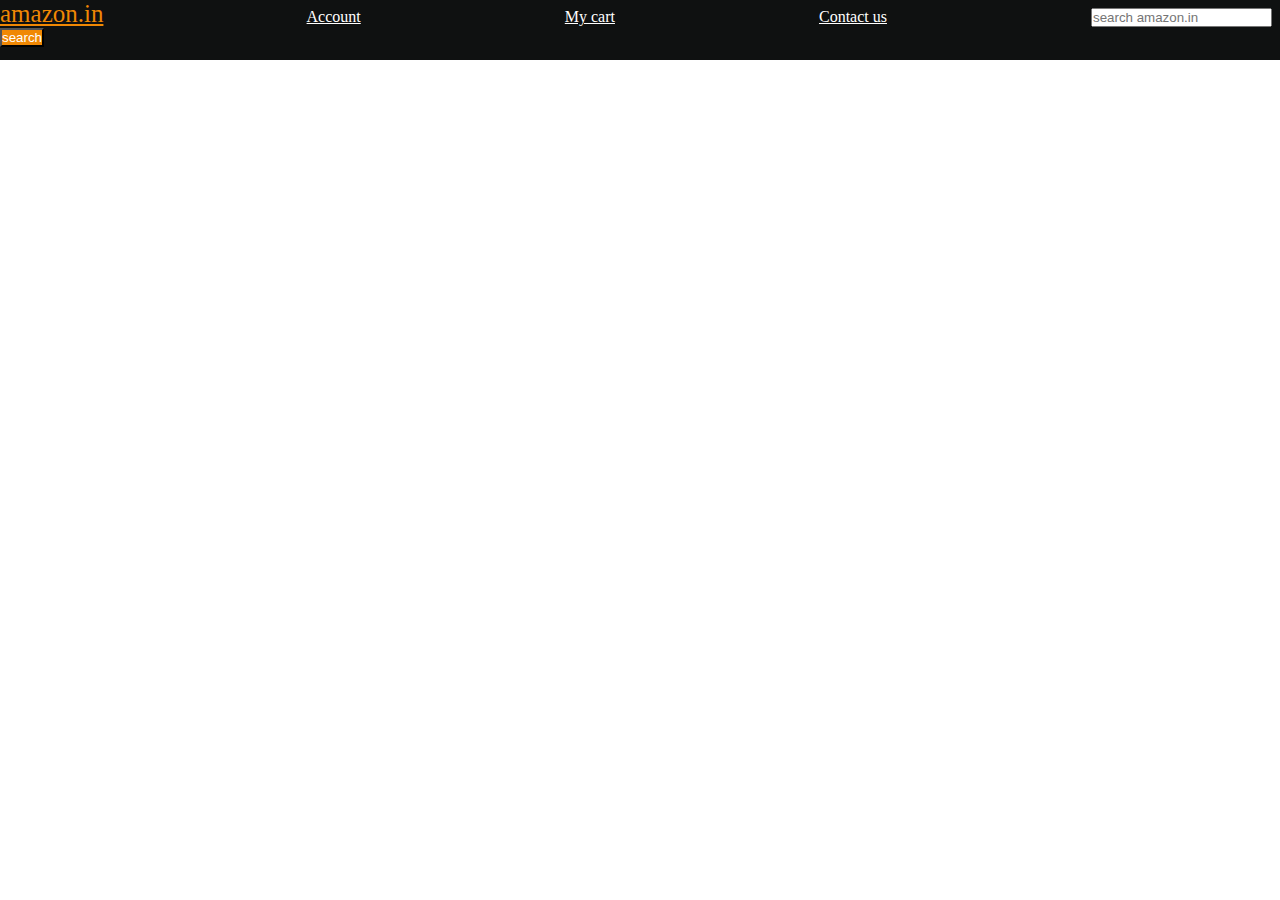
==== index.html @ f3f08e01 "first commit" ====
<!DOCTYPE html>
<html lang="en">
<head>
    <meta charset="UTF-8">
    <meta name="viewport" content="width=device-width, initial-scale=1.0">
    <title>css Leve l</title>
    <link rel="stylesheet" href="style/style.css">
</head>
<body>
  <div id="navbar">
    <a id="logo" href="#"> amazon.in</a>
    <a href="#">Account</a>
    <a href="#">My cart</a>
    <a href="#">Contact us</a>
        <input placeholder="search amazon.in">
        <button>search</button>
  </div>

</body>
</html>
---- style/style.css ----
*{
    color: white;
    padding: 0%;
    margin: 0%;
}

#navbar{
    height: 60px;
    background-color:#0f1111;
}

button{
    background-color: #f08804;
}
#logo{
    color: #f08804;
    font-size: 25px;
}
a{
    margin-right: 200px;
}
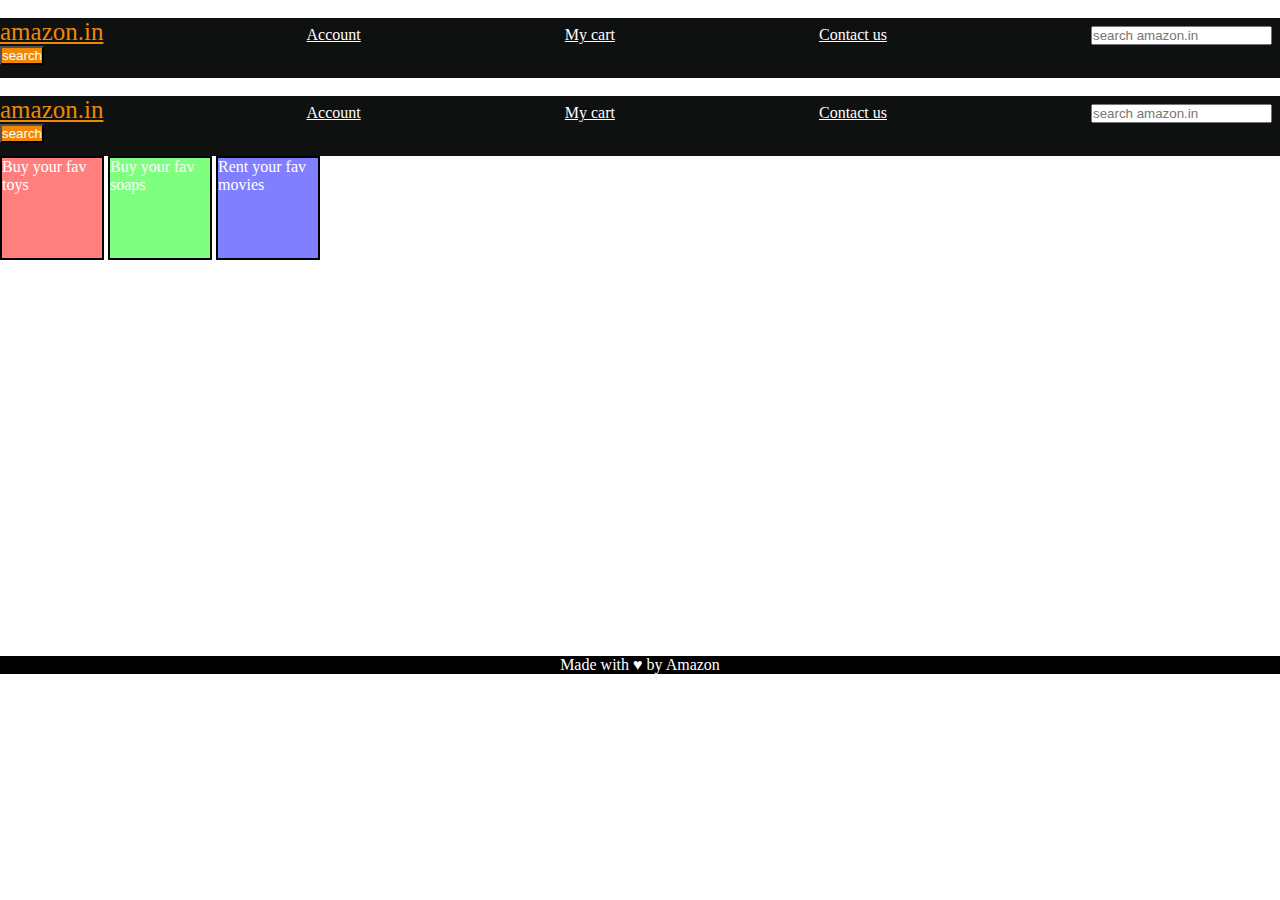
==== commit d614bd28: "first commit" ====
--- a/index.html
+++ b/index.html
@@ -7,6 +7,7 @@
     <link rel="stylesheet" href="style/style.css">
 </head>
 <body>
+<<<<<<< HEAD
   <div id="navbar">
     <a id="logo" href="#"> amazon.in</a>
     <a href="#">Account</a>
@@ -16,5 +17,25 @@
         <button>search</button>
   </div>
 
+=======
+<header>
+    <div id="navbar">
+        <a id="logo" href="#"> amazon.in</a>
+        <a href="#">Account</a>
+        <a href="#">My cart</a>
+        <a href="#">Contact us</a>
+            <input placeholder="search amazon.in">
+            <button>search</button>
+      </div>
+</header>
+<div id="content">
+    <div class="contentbox" style="background-color: rgba(255,0,0,0.5);"> Buy your fav toys </div>
+    <div class="contentbox" style="background-color: rgba(0,255,0,0.5);"> Buy your fav soaps </div>
+    <div class="contentbox" style="background-color: rgba(0,0,255,0.5);"> Rent your fav movies </div>
+</div>
+<footer>
+    Made with &hearts; by Amazon 
+</footer>
+>>>>>>> 523f1fd (first commit)
 </body>
 </html>--- a/style/style.css
+++ b/style/style.css
@@ -18,4 +18,20 @@
 }
 a{
     margin-right: 200px;
+<<<<<<< HEAD
+=======
+}
+.contentbox {
+    height: 100px;
+    width: 100px;
+    border: 2px solid black;   
+    display: inline-block;
+}
+#content {
+    height: 500px;
+}
+footer{
+    background-color: black;
+    text-align: center;
+>>>>>>> 523f1fd (first commit)
 }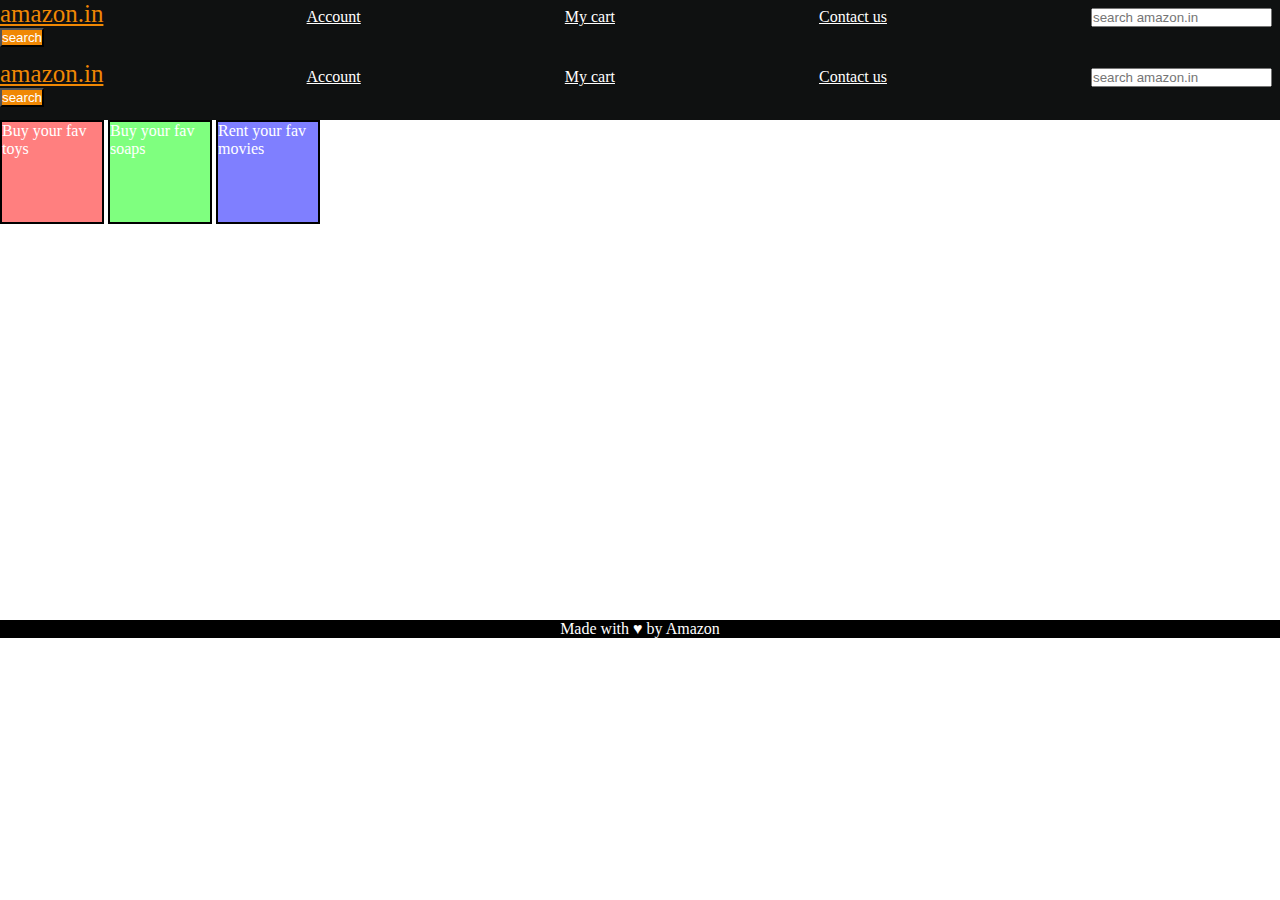
==== commit be72e0fe: "##" ====
--- a/index.html
+++ b/index.html
@@ -7,7 +7,6 @@
     <link rel="stylesheet" href="style/style.css">
 </head>
 <body>
-<<<<<<< HEAD
   <div id="navbar">
     <a id="logo" href="#"> amazon.in</a>
     <a href="#">Account</a>
@@ -16,8 +15,6 @@
         <input placeholder="search amazon.in">
         <button>search</button>
   </div>
-
-=======
 <header>
     <div id="navbar">
         <a id="logo" href="#"> amazon.in</a>
@@ -36,6 +33,5 @@
 <footer>
     Made with &hearts; by Amazon 
 </footer>
->>>>>>> 523f1fd (first commit)
 </body>
 </html>--- a/style/style.css
+++ b/style/style.css
@@ -33,5 +33,5 @@
 footer{
     background-color: black;
     text-align: center;
->>>>>>> 523f1fd (first commit)
+>>>>>>> 523f1fd (second commit)
 }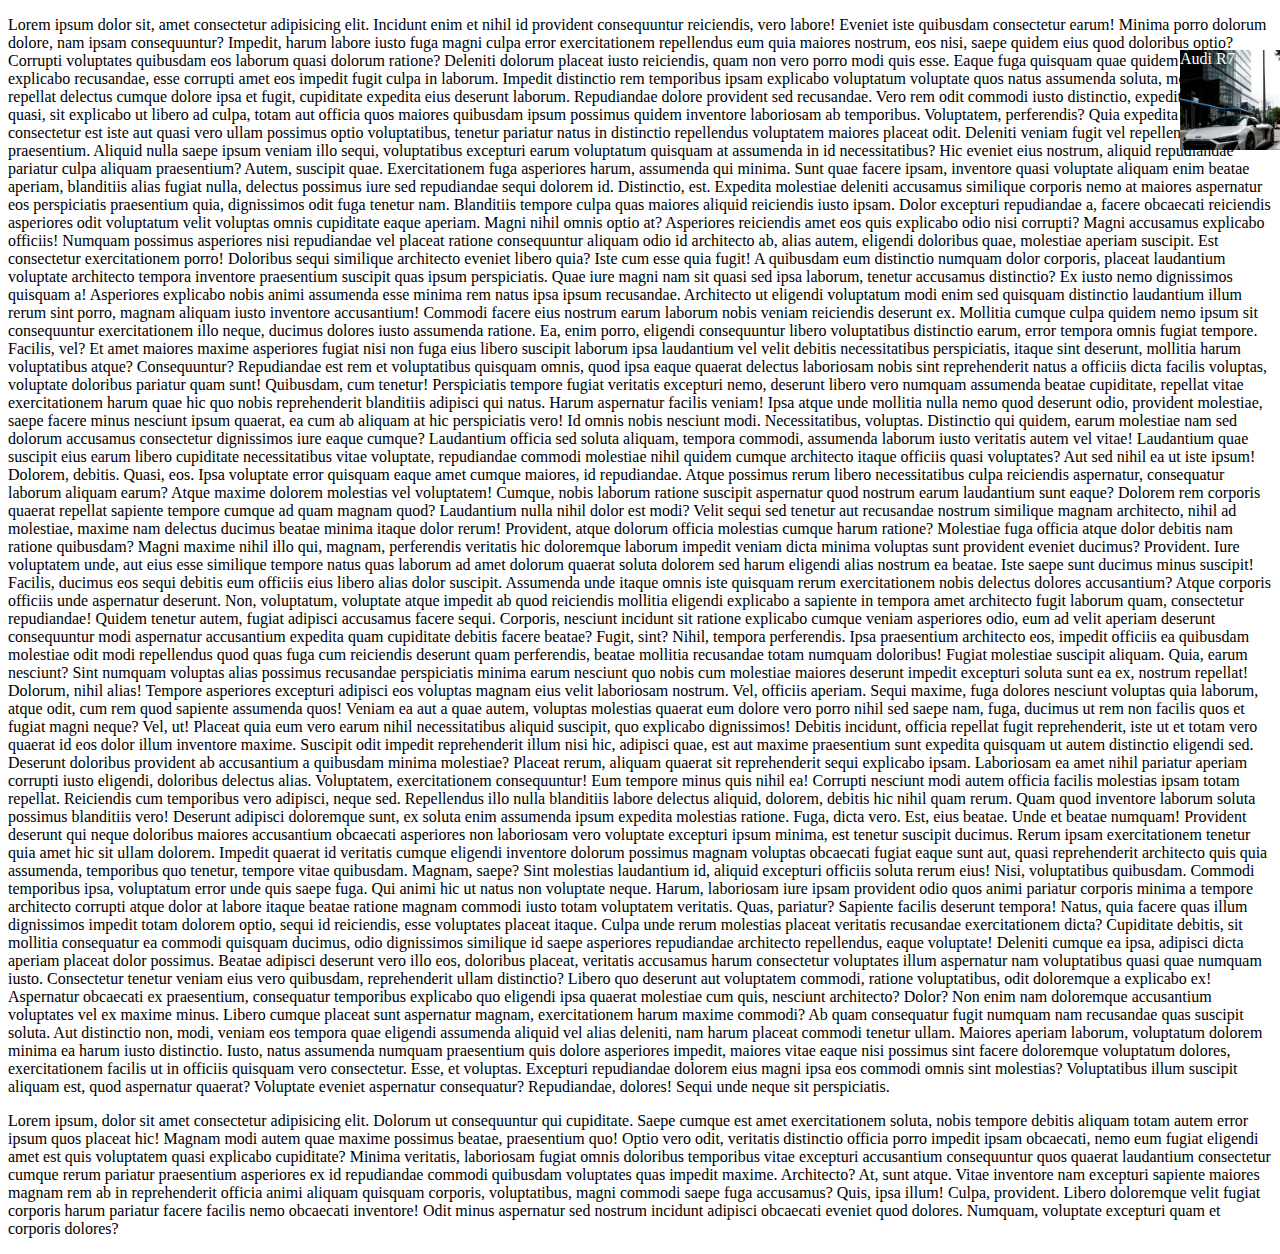
==== commit fc07acfb: "Practice set 5" ====
--- a/index.html
+++ b/index.html
@@ -3,35 +3,68 @@
 <head>
     <meta charset="UTF-8">
     <meta name="viewport" content="width=device-width, initial-scale=1.0">
-    <title>css Leve l</title>
-    <link rel="stylesheet" href="style/style.css">
+    <title>Practice set</title>
+    <link rel="stylesheet" href="style.css">
+
 </head>
 <body>
-  <div id="navbar">
-    <a id="logo" href="#"> amazon.in</a>
-    <a href="#">Account</a>
-    <a href="#">My cart</a>
-    <a href="#">Contact us</a>
-        <input placeholder="search amazon.in">
-        <button>search</button>
-  </div>
-<header>
-    <div id="navbar">
-        <a id="logo" href="#"> amazon.in</a>
-        <a href="#">Account</a>
-        <a href="#">My cart</a>
-        <a href="#">Contact us</a>
-            <input placeholder="search amazon.in">
-            <button>search</button>
-      </div>
-</header>
-<div id="content">
-    <div class="contentbox" style="background-color: rgba(255,0,0,0.5);"> Buy your fav toys </div>
-    <div class="contentbox" style="background-color: rgba(0,255,0,0.5);"> Buy your fav soaps </div>
-    <div class="contentbox" style="background-color: rgba(0,0,255,0.5);"> Rent your fav movies </div>
-</div>
-<footer>
-    Made with &hearts; by Amazon 
-</footer>
+  <p>Lorem ipsum dolor sit, amet consectetur adipisicing elit. Incidunt enim et nihil id provident consequuntur reiciendis, vero labore! Eveniet iste quibusdam consectetur earum! Minima porro dolorum dolore, nam ipsam consequuntur?
+  Impedit, harum labore iusto fuga magni culpa error exercitationem repellendus eum quia maiores nostrum, eos nisi, saepe quidem eius quod doloribus optio? Corrupti voluptates quibusdam eos laborum quasi dolorum ratione?
+  Deleniti dolorum placeat iusto reiciendis, quam non vero porro modi quis esse. Eaque fuga quisquam quae quidem sint magni explicabo recusandae, esse corrupti amet eos impedit fugit culpa in laborum.
+  Impedit distinctio rem temporibus ipsam explicabo voluptatum voluptate quos natus assumenda soluta, molestias, repellat delectus cumque dolore ipsa et fugit, cupiditate expedita eius deserunt laborum. Repudiandae dolore provident sed recusandae.
+  Vero rem odit commodi iusto distinctio, expedita perspiciatis quasi, sit explicabo ut libero ad culpa, totam aut officia quos maiores quibusdam ipsum possimus quidem inventore laboriosam ab temporibus. Voluptatem, perferendis?
+  Quia expedita perspiciatis consectetur est iste aut quasi vero ullam possimus optio voluptatibus, tenetur pariatur natus in distinctio repellendus voluptatem maiores placeat odit. Deleniti veniam fugit vel repellendus esse praesentium.
+  Aliquid nulla saepe ipsum veniam illo sequi, voluptatibus excepturi earum voluptatum quisquam at assumenda in id necessitatibus? Hic eveniet eius nostrum, aliquid repudiandae pariatur culpa aliquam praesentium? Autem, suscipit quae.
+  Exercitationem fuga asperiores harum, assumenda qui minima. Sunt quae facere ipsam, inventore quasi voluptate aliquam enim beatae aperiam, blanditiis alias fugiat nulla, delectus possimus iure sed repudiandae sequi dolorem id.
+  Distinctio, est. Expedita molestiae deleniti accusamus similique corporis nemo at maiores aspernatur eos perspiciatis praesentium quia, dignissimos odit fuga tenetur nam. Blanditiis tempore culpa quas maiores aliquid reiciendis iusto ipsam.
+  Dolor excepturi repudiandae a, facere obcaecati reiciendis asperiores odit voluptatum velit voluptas omnis cupiditate eaque aperiam. Magni nihil omnis optio at? Asperiores reiciendis amet eos quis explicabo odio nisi corrupti?
+  Magni accusamus explicabo officiis! Numquam possimus asperiores nisi repudiandae vel placeat ratione consequuntur aliquam odio id architecto ab, alias autem, eligendi doloribus quae, molestiae aperiam suscipit. Est consectetur exercitationem porro!
+  Doloribus sequi similique architecto eveniet libero quia? Iste cum esse quia fugit! A quibusdam eum distinctio numquam dolor corporis, placeat laudantium voluptate architecto tempora inventore praesentium suscipit quas ipsum perspiciatis.
+  Quae iure magni nam sit quasi sed ipsa laborum, tenetur accusamus distinctio? Ex iusto nemo dignissimos quisquam a! Asperiores explicabo nobis animi assumenda esse minima rem natus ipsa ipsum recusandae.
+  Architecto ut eligendi voluptatum modi enim sed quisquam distinctio laudantium illum rerum sint porro, magnam aliquam iusto inventore accusantium! Commodi facere eius nostrum earum laborum nobis veniam reiciendis deserunt ex.
+  Mollitia cumque culpa quidem nemo ipsum sit consequuntur exercitationem illo neque, ducimus dolores iusto assumenda ratione. Ea, enim porro, eligendi consequuntur libero voluptatibus distinctio earum, error tempora omnis fugiat tempore.
+  Facilis, vel? Et amet maiores maxime asperiores fugiat nisi non fuga eius libero suscipit laborum ipsa laudantium vel velit debitis necessitatibus perspiciatis, itaque sint deserunt, mollitia harum voluptatibus atque? Consequuntur?
+  Repudiandae est rem et voluptatibus quisquam omnis, quod ipsa eaque quaerat delectus laboriosam nobis sint reprehenderit natus a officiis dicta facilis voluptas, voluptate doloribus pariatur quam sunt! Quibusdam, cum tenetur!
+  Perspiciatis tempore fugiat veritatis excepturi nemo, deserunt libero vero numquam assumenda beatae cupiditate, repellat vitae exercitationem harum quae hic quo nobis reprehenderit blanditiis adipisci qui natus. Harum aspernatur facilis veniam!
+  Ipsa atque unde mollitia nulla nemo quod deserunt odio, provident molestiae, saepe facere minus nesciunt ipsum quaerat, ea cum ab aliquam at hic perspiciatis vero! Id omnis nobis nesciunt modi.
+  Necessitatibus, voluptas. Distinctio qui quidem, earum molestiae nam sed dolorum accusamus consectetur dignissimos iure eaque cumque? Laudantium officia sed soluta aliquam, tempora commodi, assumenda laborum iusto veritatis autem vel vitae!
+  Laudantium quae suscipit eius earum libero cupiditate necessitatibus vitae voluptate, repudiandae commodi molestiae nihil quidem cumque architecto itaque officiis quasi voluptates? Aut sed nihil ea ut iste ipsum! Dolorem, debitis.
+  Quasi, eos. Ipsa voluptate error quisquam eaque amet cumque maiores, id repudiandae. Atque possimus rerum libero necessitatibus culpa reiciendis aspernatur, consequatur laborum aliquam earum? Atque maxime dolorem molestias vel voluptatem!
+  Cumque, nobis laborum ratione suscipit aspernatur quod nostrum earum laudantium sunt eaque? Dolorem rem corporis quaerat repellat sapiente tempore cumque ad quam magnam quod? Laudantium nulla nihil dolor est modi?
+  Velit sequi sed tenetur aut recusandae nostrum similique magnam architecto, nihil ad molestiae, maxime nam delectus ducimus beatae minima itaque dolor rerum! Provident, atque dolorum officia molestias cumque harum ratione?
+  Molestiae fuga officia atque dolor debitis nam ratione quibusdam? Magni maxime nihil illo qui, magnam, perferendis veritatis hic doloremque laborum impedit veniam dicta minima voluptas sunt provident eveniet ducimus? Provident.
+  Iure voluptatem unde, aut eius esse similique tempore natus quas laborum ad amet dolorum quaerat soluta dolorem sed harum eligendi alias nostrum ea beatae. Iste saepe sunt ducimus minus suscipit!
+  Facilis, ducimus eos sequi debitis eum officiis eius libero alias dolor suscipit. Assumenda unde itaque omnis iste quisquam rerum exercitationem nobis delectus dolores accusantium? Atque corporis officiis unde aspernatur deserunt.
+  Non, voluptatum, voluptate atque impedit ab quod reiciendis mollitia eligendi explicabo a sapiente in tempora amet architecto fugit laborum quam, consectetur repudiandae! Quidem tenetur autem, fugiat adipisci accusamus facere sequi.
+  Corporis, nesciunt incidunt sit ratione explicabo cumque veniam asperiores odio, eum ad velit aperiam deserunt consequuntur modi aspernatur accusantium expedita quam cupiditate debitis facere beatae? Fugit, sint? Nihil, tempora perferendis.
+  Ipsa praesentium architecto eos, impedit officiis ea quibusdam molestiae odit modi repellendus quod quas fuga cum reiciendis deserunt quam perferendis, beatae mollitia recusandae totam numquam doloribus! Fugiat molestiae suscipit aliquam.
+  Quia, earum nesciunt? Sint numquam voluptas alias possimus recusandae perspiciatis minima earum nesciunt quo nobis cum molestiae maiores deserunt impedit excepturi soluta sunt ea ex, nostrum repellat! Dolorum, nihil alias!
+  Tempore asperiores excepturi adipisci eos voluptas magnam eius velit laboriosam nostrum. Vel, officiis aperiam. Sequi maxime, fuga dolores nesciunt voluptas quia laborum, atque odit, cum rem quod sapiente assumenda quos!
+  Veniam ea aut a quae autem, voluptas molestias quaerat eum dolore vero porro nihil sed saepe nam, fuga, ducimus ut rem non facilis quos et fugiat magni neque? Vel, ut!
+  Placeat quia eum vero earum nihil necessitatibus aliquid suscipit, quo explicabo dignissimos! Debitis incidunt, officia repellat fugit reprehenderit, iste ut et totam vero quaerat id eos dolor illum inventore maxime.
+  Suscipit odit impedit reprehenderit illum nisi hic, adipisci quae, est aut maxime praesentium sunt expedita quisquam ut autem distinctio eligendi sed. Deserunt doloribus provident ab accusantium a quibusdam minima molestiae?
+  Placeat rerum, aliquam quaerat sit reprehenderit sequi explicabo ipsam. Laboriosam ea amet nihil pariatur aperiam corrupti iusto eligendi, doloribus delectus alias. Voluptatem, exercitationem consequuntur! Eum tempore minus quis nihil ea!
+  Corrupti nesciunt modi autem officia facilis molestias ipsam totam repellat. Reiciendis cum temporibus vero adipisci, neque sed. Repellendus illo nulla blanditiis labore delectus aliquid, dolorem, debitis hic nihil quam rerum.
+  Quam quod inventore laborum soluta possimus blanditiis vero! Deserunt adipisci doloremque sunt, ex soluta enim assumenda ipsum expedita molestias ratione. Fuga, dicta vero. Est, eius beatae. Unde et beatae numquam!
+  Provident deserunt qui neque doloribus maiores accusantium obcaecati asperiores non laboriosam vero voluptate excepturi ipsum minima, est tenetur suscipit ducimus. Rerum ipsam exercitationem tenetur quia amet hic sit ullam dolorem.
+  Impedit quaerat id veritatis cumque eligendi inventore dolorum possimus magnam voluptas obcaecati fugiat eaque sunt aut, quasi reprehenderit architecto quis quia assumenda, temporibus quo tenetur, tempore vitae quibusdam. Magnam, saepe?
+  Sint molestias laudantium id, aliquid excepturi officiis soluta rerum eius! Nisi, voluptatibus quibusdam. Commodi temporibus ipsa, voluptatum error unde quis saepe fuga. Qui animi hic ut natus non voluptate neque.
+  Harum, laboriosam iure ipsam provident odio quos animi pariatur corporis minima a tempore architecto corrupti atque dolor at labore itaque beatae ratione magnam commodi iusto totam voluptatem veritatis. Quas, pariatur?
+  Sapiente facilis deserunt tempora! Natus, quia facere quas illum dignissimos impedit totam dolorem optio, sequi id reiciendis, esse voluptates placeat itaque. Culpa unde rerum molestias placeat veritatis recusandae exercitationem dicta?
+  Cupiditate debitis, sit mollitia consequatur ea commodi quisquam ducimus, odio dignissimos similique id saepe asperiores repudiandae architecto repellendus, eaque voluptate! Deleniti cumque ea ipsa, adipisci dicta aperiam placeat dolor possimus.
+  Beatae adipisci deserunt vero illo eos, doloribus placeat, veritatis accusamus harum consectetur voluptates illum aspernatur nam voluptatibus quasi quae numquam iusto. Consectetur tenetur veniam eius vero quibusdam, reprehenderit ullam distinctio?
+  Libero quo deserunt aut voluptatem commodi, ratione voluptatibus, odit doloremque a explicabo ex! Aspernatur obcaecati ex praesentium, consequatur temporibus explicabo quo eligendi ipsa quaerat molestiae cum quis, nesciunt architecto? Dolor?
+  Non enim nam doloremque accusantium voluptates vel ex maxime minus. Libero cumque placeat sunt aspernatur magnam, exercitationem harum maxime commodi? Ab quam consequatur fugit numquam nam recusandae quas suscipit soluta.
+  Aut distinctio non, modi, veniam eos tempora quae eligendi assumenda aliquid vel alias deleniti, nam harum placeat commodi tenetur ullam. Maiores aperiam laborum, voluptatum dolorem minima ea harum iusto distinctio.
+  Iusto, natus assumenda numquam praesentium quis dolore asperiores impedit, maiores vitae eaque nisi possimus sint facere doloremque voluptatum dolores, exercitationem facilis ut in officiis quisquam vero consectetur. Esse, et voluptas.
+  Excepturi repudiandae dolorem eius magni ipsa eos commodi omnis sint molestias? Voluptatibus illum suscipit aliquam est, quod aspernatur quaerat? Voluptate eveniet aspernatur consequatur? Repudiandae, dolores! Sequi unde neque sit perspiciatis.
+  </p>
+  <div>Audi R7</div>
+  <p>Lorem ipsum, dolor sit amet consectetur adipisicing elit. Dolorum ut consequuntur qui cupiditate. Saepe cumque est amet exercitationem soluta, nobis tempore debitis aliquam totam autem error ipsum quos placeat hic!
+  Magnam modi autem quae maxime possimus beatae, praesentium quo! Optio vero odit, veritatis distinctio officia porro impedit ipsam obcaecati, nemo eum fugiat eligendi amet est quis voluptatem quasi explicabo cupiditate?
+  Minima veritatis, laboriosam fugiat omnis doloribus temporibus vitae excepturi accusantium consequuntur quos quaerat laudantium consectetur cumque rerum pariatur praesentium asperiores ex id repudiandae commodi quibusdam voluptates quas impedit maxime. Architecto?
+  At, sunt atque. Vitae inventore nam excepturi sapiente maiores magnam rem ab in reprehenderit officia animi aliquam quisquam corporis, voluptatibus, magni commodi saepe fuga accusamus? Quis, ipsa illum! Culpa, provident.
+  Libero doloremque velit fugiat corporis harum pariatur facere facilis nemo obcaecati inventore! Odit minus aspernatur sed nostrum incidunt adipisci obcaecati eveniet quod dolores. Numquam, voluptate excepturi quam et corporis dolores?</p>
+
 </body>
-</html>+</html>
--- a/style.css
+++ b/style.css
@@ -0,0 +1,10 @@
+div {
+    height: 100px;
+    width: 100px;
+    background-image: url(car.jpg.jpg);
+    background-size: cover;
+    color: white;
+    position: fixed;
+    right: 0px;
+    top: 50px;
+}
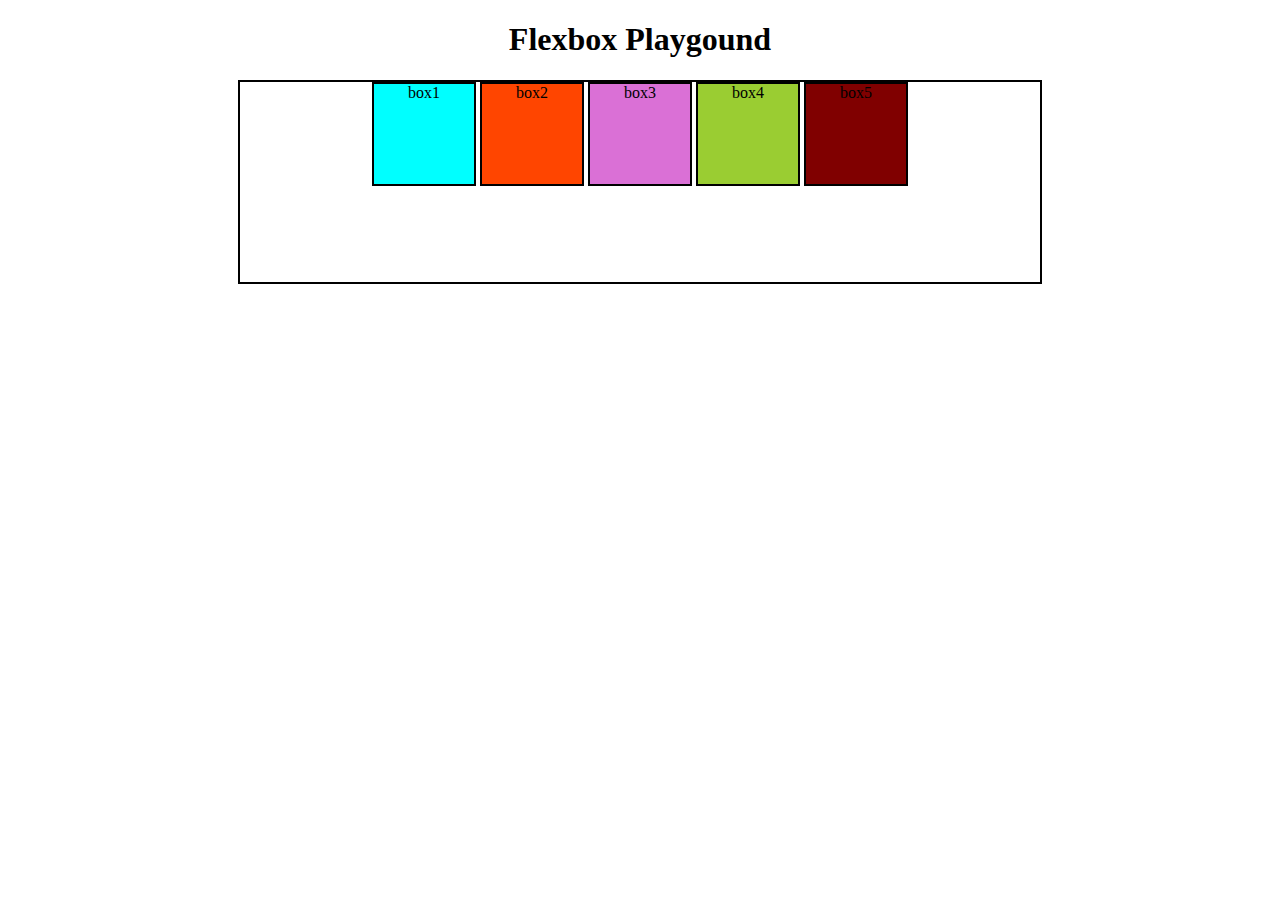
==== commit 498b3e3d: "CSS LEVEL5" ====
--- a/index.html
+++ b/index.html
@@ -3,68 +3,17 @@
 <head>
     <meta charset="UTF-8">
     <meta name="viewport" content="width=device-width, initial-scale=1.0">
-    <title>Practice set</title>
+    <title>CSS LEVEL5</title>
     <link rel="stylesheet" href="style.css">
-
 </head>
 <body>
-  <p>Lorem ipsum dolor sit, amet consectetur adipisicing elit. Incidunt enim et nihil id provident consequuntur reiciendis, vero labore! Eveniet iste quibusdam consectetur earum! Minima porro dolorum dolore, nam ipsam consequuntur?
-  Impedit, harum labore iusto fuga magni culpa error exercitationem repellendus eum quia maiores nostrum, eos nisi, saepe quidem eius quod doloribus optio? Corrupti voluptates quibusdam eos laborum quasi dolorum ratione?
-  Deleniti dolorum placeat iusto reiciendis, quam non vero porro modi quis esse. Eaque fuga quisquam quae quidem sint magni explicabo recusandae, esse corrupti amet eos impedit fugit culpa in laborum.
-  Impedit distinctio rem temporibus ipsam explicabo voluptatum voluptate quos natus assumenda soluta, molestias, repellat delectus cumque dolore ipsa et fugit, cupiditate expedita eius deserunt laborum. Repudiandae dolore provident sed recusandae.
-  Vero rem odit commodi iusto distinctio, expedita perspiciatis quasi, sit explicabo ut libero ad culpa, totam aut officia quos maiores quibusdam ipsum possimus quidem inventore laboriosam ab temporibus. Voluptatem, perferendis?
-  Quia expedita perspiciatis consectetur est iste aut quasi vero ullam possimus optio voluptatibus, tenetur pariatur natus in distinctio repellendus voluptatem maiores placeat odit. Deleniti veniam fugit vel repellendus esse praesentium.
-  Aliquid nulla saepe ipsum veniam illo sequi, voluptatibus excepturi earum voluptatum quisquam at assumenda in id necessitatibus? Hic eveniet eius nostrum, aliquid repudiandae pariatur culpa aliquam praesentium? Autem, suscipit quae.
-  Exercitationem fuga asperiores harum, assumenda qui minima. Sunt quae facere ipsam, inventore quasi voluptate aliquam enim beatae aperiam, blanditiis alias fugiat nulla, delectus possimus iure sed repudiandae sequi dolorem id.
-  Distinctio, est. Expedita molestiae deleniti accusamus similique corporis nemo at maiores aspernatur eos perspiciatis praesentium quia, dignissimos odit fuga tenetur nam. Blanditiis tempore culpa quas maiores aliquid reiciendis iusto ipsam.
-  Dolor excepturi repudiandae a, facere obcaecati reiciendis asperiores odit voluptatum velit voluptas omnis cupiditate eaque aperiam. Magni nihil omnis optio at? Asperiores reiciendis amet eos quis explicabo odio nisi corrupti?
-  Magni accusamus explicabo officiis! Numquam possimus asperiores nisi repudiandae vel placeat ratione consequuntur aliquam odio id architecto ab, alias autem, eligendi doloribus quae, molestiae aperiam suscipit. Est consectetur exercitationem porro!
-  Doloribus sequi similique architecto eveniet libero quia? Iste cum esse quia fugit! A quibusdam eum distinctio numquam dolor corporis, placeat laudantium voluptate architecto tempora inventore praesentium suscipit quas ipsum perspiciatis.
-  Quae iure magni nam sit quasi sed ipsa laborum, tenetur accusamus distinctio? Ex iusto nemo dignissimos quisquam a! Asperiores explicabo nobis animi assumenda esse minima rem natus ipsa ipsum recusandae.
-  Architecto ut eligendi voluptatum modi enim sed quisquam distinctio laudantium illum rerum sint porro, magnam aliquam iusto inventore accusantium! Commodi facere eius nostrum earum laborum nobis veniam reiciendis deserunt ex.
-  Mollitia cumque culpa quidem nemo ipsum sit consequuntur exercitationem illo neque, ducimus dolores iusto assumenda ratione. Ea, enim porro, eligendi consequuntur libero voluptatibus distinctio earum, error tempora omnis fugiat tempore.
-  Facilis, vel? Et amet maiores maxime asperiores fugiat nisi non fuga eius libero suscipit laborum ipsa laudantium vel velit debitis necessitatibus perspiciatis, itaque sint deserunt, mollitia harum voluptatibus atque? Consequuntur?
-  Repudiandae est rem et voluptatibus quisquam omnis, quod ipsa eaque quaerat delectus laboriosam nobis sint reprehenderit natus a officiis dicta facilis voluptas, voluptate doloribus pariatur quam sunt! Quibusdam, cum tenetur!
-  Perspiciatis tempore fugiat veritatis excepturi nemo, deserunt libero vero numquam assumenda beatae cupiditate, repellat vitae exercitationem harum quae hic quo nobis reprehenderit blanditiis adipisci qui natus. Harum aspernatur facilis veniam!
-  Ipsa atque unde mollitia nulla nemo quod deserunt odio, provident molestiae, saepe facere minus nesciunt ipsum quaerat, ea cum ab aliquam at hic perspiciatis vero! Id omnis nobis nesciunt modi.
-  Necessitatibus, voluptas. Distinctio qui quidem, earum molestiae nam sed dolorum accusamus consectetur dignissimos iure eaque cumque? Laudantium officia sed soluta aliquam, tempora commodi, assumenda laborum iusto veritatis autem vel vitae!
-  Laudantium quae suscipit eius earum libero cupiditate necessitatibus vitae voluptate, repudiandae commodi molestiae nihil quidem cumque architecto itaque officiis quasi voluptates? Aut sed nihil ea ut iste ipsum! Dolorem, debitis.
-  Quasi, eos. Ipsa voluptate error quisquam eaque amet cumque maiores, id repudiandae. Atque possimus rerum libero necessitatibus culpa reiciendis aspernatur, consequatur laborum aliquam earum? Atque maxime dolorem molestias vel voluptatem!
-  Cumque, nobis laborum ratione suscipit aspernatur quod nostrum earum laudantium sunt eaque? Dolorem rem corporis quaerat repellat sapiente tempore cumque ad quam magnam quod? Laudantium nulla nihil dolor est modi?
-  Velit sequi sed tenetur aut recusandae nostrum similique magnam architecto, nihil ad molestiae, maxime nam delectus ducimus beatae minima itaque dolor rerum! Provident, atque dolorum officia molestias cumque harum ratione?
-  Molestiae fuga officia atque dolor debitis nam ratione quibusdam? Magni maxime nihil illo qui, magnam, perferendis veritatis hic doloremque laborum impedit veniam dicta minima voluptas sunt provident eveniet ducimus? Provident.
-  Iure voluptatem unde, aut eius esse similique tempore natus quas laborum ad amet dolorum quaerat soluta dolorem sed harum eligendi alias nostrum ea beatae. Iste saepe sunt ducimus minus suscipit!
-  Facilis, ducimus eos sequi debitis eum officiis eius libero alias dolor suscipit. Assumenda unde itaque omnis iste quisquam rerum exercitationem nobis delectus dolores accusantium? Atque corporis officiis unde aspernatur deserunt.
-  Non, voluptatum, voluptate atque impedit ab quod reiciendis mollitia eligendi explicabo a sapiente in tempora amet architecto fugit laborum quam, consectetur repudiandae! Quidem tenetur autem, fugiat adipisci accusamus facere sequi.
-  Corporis, nesciunt incidunt sit ratione explicabo cumque veniam asperiores odio, eum ad velit aperiam deserunt consequuntur modi aspernatur accusantium expedita quam cupiditate debitis facere beatae? Fugit, sint? Nihil, tempora perferendis.
-  Ipsa praesentium architecto eos, impedit officiis ea quibusdam molestiae odit modi repellendus quod quas fuga cum reiciendis deserunt quam perferendis, beatae mollitia recusandae totam numquam doloribus! Fugiat molestiae suscipit aliquam.
-  Quia, earum nesciunt? Sint numquam voluptas alias possimus recusandae perspiciatis minima earum nesciunt quo nobis cum molestiae maiores deserunt impedit excepturi soluta sunt ea ex, nostrum repellat! Dolorum, nihil alias!
-  Tempore asperiores excepturi adipisci eos voluptas magnam eius velit laboriosam nostrum. Vel, officiis aperiam. Sequi maxime, fuga dolores nesciunt voluptas quia laborum, atque odit, cum rem quod sapiente assumenda quos!
-  Veniam ea aut a quae autem, voluptas molestias quaerat eum dolore vero porro nihil sed saepe nam, fuga, ducimus ut rem non facilis quos et fugiat magni neque? Vel, ut!
-  Placeat quia eum vero earum nihil necessitatibus aliquid suscipit, quo explicabo dignissimos! Debitis incidunt, officia repellat fugit reprehenderit, iste ut et totam vero quaerat id eos dolor illum inventore maxime.
-  Suscipit odit impedit reprehenderit illum nisi hic, adipisci quae, est aut maxime praesentium sunt expedita quisquam ut autem distinctio eligendi sed. Deserunt doloribus provident ab accusantium a quibusdam minima molestiae?
-  Placeat rerum, aliquam quaerat sit reprehenderit sequi explicabo ipsam. Laboriosam ea amet nihil pariatur aperiam corrupti iusto eligendi, doloribus delectus alias. Voluptatem, exercitationem consequuntur! Eum tempore minus quis nihil ea!
-  Corrupti nesciunt modi autem officia facilis molestias ipsam totam repellat. Reiciendis cum temporibus vero adipisci, neque sed. Repellendus illo nulla blanditiis labore delectus aliquid, dolorem, debitis hic nihil quam rerum.
-  Quam quod inventore laborum soluta possimus blanditiis vero! Deserunt adipisci doloremque sunt, ex soluta enim assumenda ipsum expedita molestias ratione. Fuga, dicta vero. Est, eius beatae. Unde et beatae numquam!
-  Provident deserunt qui neque doloribus maiores accusantium obcaecati asperiores non laboriosam vero voluptate excepturi ipsum minima, est tenetur suscipit ducimus. Rerum ipsam exercitationem tenetur quia amet hic sit ullam dolorem.
-  Impedit quaerat id veritatis cumque eligendi inventore dolorum possimus magnam voluptas obcaecati fugiat eaque sunt aut, quasi reprehenderit architecto quis quia assumenda, temporibus quo tenetur, tempore vitae quibusdam. Magnam, saepe?
-  Sint molestias laudantium id, aliquid excepturi officiis soluta rerum eius! Nisi, voluptatibus quibusdam. Commodi temporibus ipsa, voluptatum error unde quis saepe fuga. Qui animi hic ut natus non voluptate neque.
-  Harum, laboriosam iure ipsam provident odio quos animi pariatur corporis minima a tempore architecto corrupti atque dolor at labore itaque beatae ratione magnam commodi iusto totam voluptatem veritatis. Quas, pariatur?
-  Sapiente facilis deserunt tempora! Natus, quia facere quas illum dignissimos impedit totam dolorem optio, sequi id reiciendis, esse voluptates placeat itaque. Culpa unde rerum molestias placeat veritatis recusandae exercitationem dicta?
-  Cupiditate debitis, sit mollitia consequatur ea commodi quisquam ducimus, odio dignissimos similique id saepe asperiores repudiandae architecto repellendus, eaque voluptate! Deleniti cumque ea ipsa, adipisci dicta aperiam placeat dolor possimus.
-  Beatae adipisci deserunt vero illo eos, doloribus placeat, veritatis accusamus harum consectetur voluptates illum aspernatur nam voluptatibus quasi quae numquam iusto. Consectetur tenetur veniam eius vero quibusdam, reprehenderit ullam distinctio?
-  Libero quo deserunt aut voluptatem commodi, ratione voluptatibus, odit doloremque a explicabo ex! Aspernatur obcaecati ex praesentium, consequatur temporibus explicabo quo eligendi ipsa quaerat molestiae cum quis, nesciunt architecto? Dolor?
-  Non enim nam doloremque accusantium voluptates vel ex maxime minus. Libero cumque placeat sunt aspernatur magnam, exercitationem harum maxime commodi? Ab quam consequatur fugit numquam nam recusandae quas suscipit soluta.
-  Aut distinctio non, modi, veniam eos tempora quae eligendi assumenda aliquid vel alias deleniti, nam harum placeat commodi tenetur ullam. Maiores aperiam laborum, voluptatum dolorem minima ea harum iusto distinctio.
-  Iusto, natus assumenda numquam praesentium quis dolore asperiores impedit, maiores vitae eaque nisi possimus sint facere doloremque voluptatum dolores, exercitationem facilis ut in officiis quisquam vero consectetur. Esse, et voluptas.
-  Excepturi repudiandae dolorem eius magni ipsa eos commodi omnis sint molestias? Voluptatibus illum suscipit aliquam est, quod aspernatur quaerat? Voluptate eveniet aspernatur consequatur? Repudiandae, dolores! Sequi unde neque sit perspiciatis.
-  </p>
-  <div>Audi R7</div>
-  <p>Lorem ipsum, dolor sit amet consectetur adipisicing elit. Dolorum ut consequuntur qui cupiditate. Saepe cumque est amet exercitationem soluta, nobis tempore debitis aliquam totam autem error ipsum quos placeat hic!
-  Magnam modi autem quae maxime possimus beatae, praesentium quo! Optio vero odit, veritatis distinctio officia porro impedit ipsam obcaecati, nemo eum fugiat eligendi amet est quis voluptatem quasi explicabo cupiditate?
-  Minima veritatis, laboriosam fugiat omnis doloribus temporibus vitae excepturi accusantium consequuntur quos quaerat laudantium consectetur cumque rerum pariatur praesentium asperiores ex id repudiandae commodi quibusdam voluptates quas impedit maxime. Architecto?
-  At, sunt atque. Vitae inventore nam excepturi sapiente maiores magnam rem ab in reprehenderit officia animi aliquam quisquam corporis, voluptatibus, magni commodi saepe fuga accusamus? Quis, ipsa illum! Culpa, provident.
-  Libero doloremque velit fugiat corporis harum pariatur facere facilis nemo obcaecati inventore! Odit minus aspernatur sed nostrum incidunt adipisci obcaecati eveniet quod dolores. Numquam, voluptate excepturi quam et corporis dolores?</p>
-
+<h1>Flexbox Playgound</h1>
+<div id="container">
+  <div id="box1">box1</div>
+  <div id="box2">box2</div>
+  <div id="box3">box3</div>
+  <div id="box4">box4</div>
+  <div id="box5">box5</div>
+</div>
 </body>
 </html>
--- a/style.css
+++ b/style.css
@@ -1,10 +1,41 @@
+body{
+    text-align: center;
+}
+
 div {
     height: 100px;
     width: 100px;
-    background-image: url(car.jpg.jpg);
-    background-size: cover;
-    color: white;
-    position: fixed;
-    right: 0px;
-    top: 50px;
+    display: inline-block;
+    border: 2px solid black;
 }
+
+#container {
+    width: 800px;
+    height: 200px;
+}
+
+#box1 {
+    background-color: aqua;
+}
+
+#box2 {
+    background-color: orangered;
+}
+
+#box3 {
+    background-color: orchid;
+}
+
+#box4 {
+    background-color: yellowgreen;
+}
+
+#box5 {
+    background-color: maroon;
+}
+
+
+
+ 
+
+
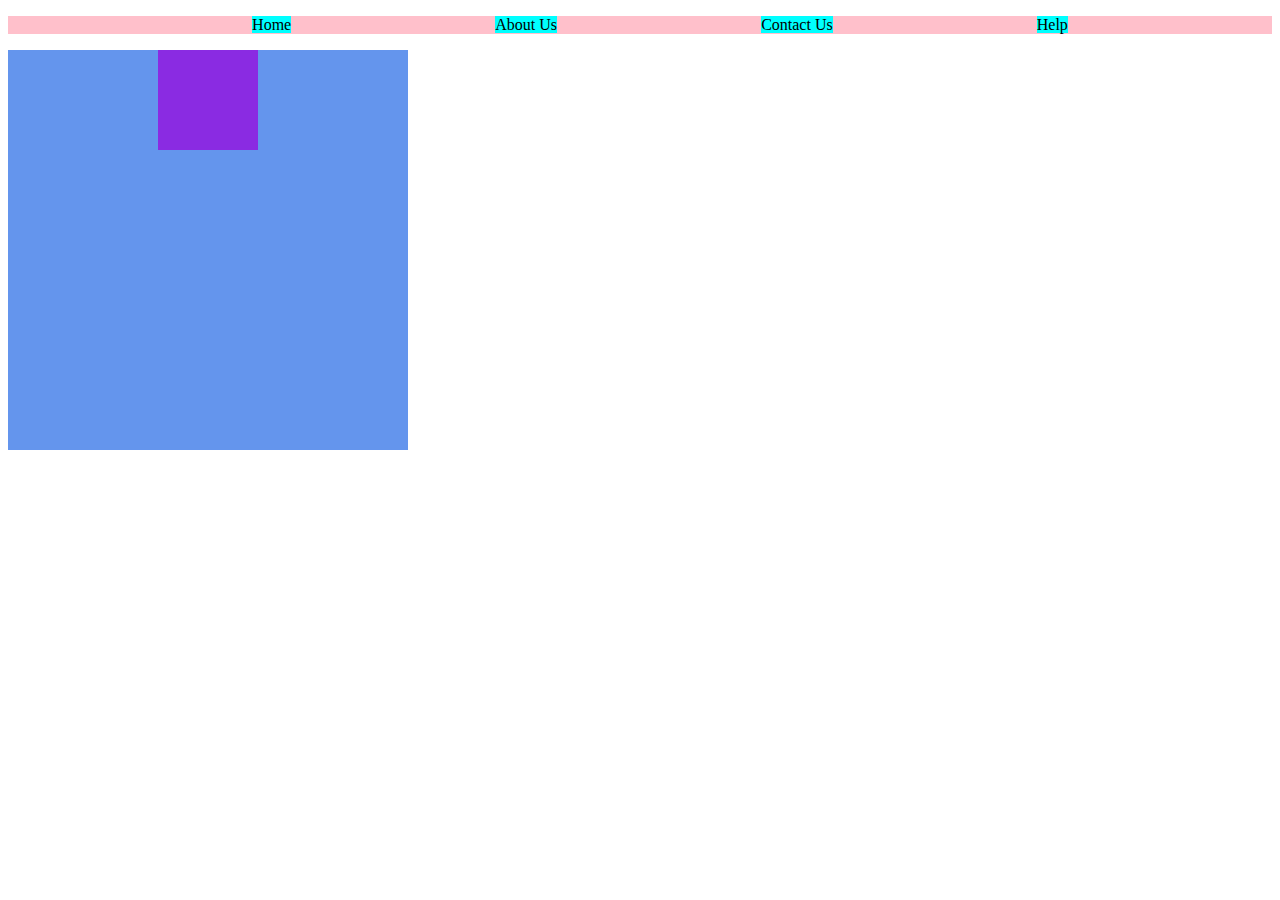
==== commit 57b92a2b: "PRACTICE SHEET6" ====
--- a/index.html
+++ b/index.html
@@ -3,17 +3,19 @@
 <head>
     <meta charset="UTF-8">
     <meta name="viewport" content="width=device-width, initial-scale=1.0">
-    <title>CSS LEVEL5</title>
+    <title>PRACTICE SET6</title>
     <link rel="stylesheet" href="style.css">
+
 </head>
 <body>
-<h1>Flexbox Playgound</h1>
-<div id="container">
-  <div id="box1">box1</div>
-  <div id="box2">box2</div>
-  <div id="box3">box3</div>
-  <div id="box4">box4</div>
-  <div id="box5">box5</div>
-</div>
+    <ul class="navbar">
+    <li><a href="#">Home</a></li>
+    <li><a href="#">About Us</a></li>
+    <li><a href="#">Contact Us</a></li>
+    <li><a href="#">Help</a></li>
+  </ul>
+  <div class="outer">
+    <div class="inner"></div>
+  </div>
 </body>
 </html>
--- a/style.css
+++ b/style.css
@@ -1,38 +1,36 @@
-body{
-    text-align: center;
+.navbar {
+    background-color: pink;
+    display: flex;
+    justify-content: space-evenly;
 }
 
-div {
-    height: 100px;
-    width: 100px;
-    display: inline-block;
-    border: 2px solid black;
-}
-
-#container {
-    width: 800px;
-    height: 200px;
-}
-
-#box1 {
+a {
+    text-decoration: none;
+    color: black;
     background-color: aqua;
 }
 
-#box2 {
-    background-color: orangered;
+li {
+    list-style-type: none;
+    display: inline;
 }
 
-#box3 {
-    background-color: orchid;
+.inner {
+    height: 100px;
+    width: 100px;
+    background-color: blueviolet;
+    align-self: flex-start;
 }
 
-#box4 {
-    background-color: yellowgreen;
+.outer {
+    height: 400px;
+    width: 400px;
+    background-color: cornflowerblue;
+    display: flex;
+    justify-content: center;
+    align-items: center; 
 }
 
-#box5 {
-    background-color: maroon;
-}
 
 
 
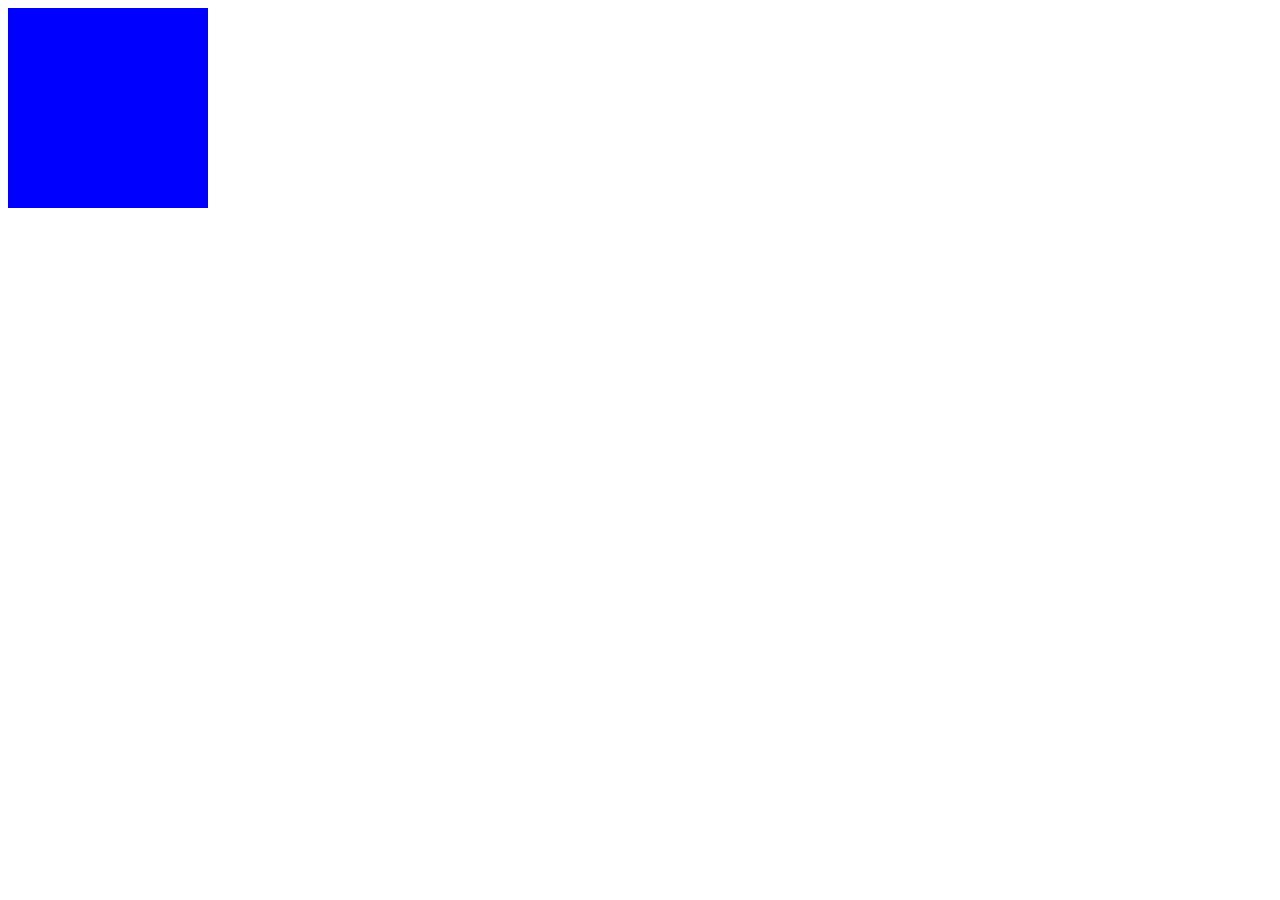
==== commit e83c701a: "PRACTICE SET7" ====
--- a/index.html
+++ b/index.html
@@ -3,19 +3,11 @@
 <head>
     <meta charset="UTF-8">
     <meta name="viewport" content="width=device-width, initial-scale=1.0">
-    <title>PRACTICE SET6</title>
+    <title>PRACTICE SET7</title>
     <link rel="stylesheet" href="style.css">
 
 </head>
 <body>
-    <ul class="navbar">
-    <li><a href="#">Home</a></li>
-    <li><a href="#">About Us</a></li>
-    <li><a href="#">Contact Us</a></li>
-    <li><a href="#">Help</a></li>
-  </ul>
-  <div class="outer">
-    <div class="inner"></div>
-  </div>
+   <div></div>
 </body>
 </html>
--- a/style.css
+++ b/style.css
@@ -1,36 +1,32 @@
-.navbar {
-    background-color: pink;
-    display: flex;
-    justify-content: space-evenly;
+div {
+    height: 200px;
+    width: 200px;
+    background-color: chocolate;
 }
 
-a {
-    text-decoration: none;
-    color: black;
-    background-color: aqua;
+@media (max-width: 300px) {
+    div {
+        background-color: green;
+    }
 }
 
-li {
-    list-style-type: none;
-    display: inline;
+@media (min-width: 300px) and (max-width: 400px) {
+    div {
+        background-color: pink;
+    }
+} 
+
+@media (min-width: 400px) and (max-width: 600px) {
+    div {
+        background-color: red;
+    }
 }
 
-.inner {
-    height: 100px;
-    width: 100px;
-    background-color: blueviolet;
-    align-self: flex-start;
+@media (min-width: 600px) {
+    div {
+        background-color: blue;
+    }
 }
-
-.outer {
-    height: 400px;
-    width: 400px;
-    background-color: cornflowerblue;
-    display: flex;
-    justify-content: center;
-    align-items: center; 
-}
-
 
 
 
